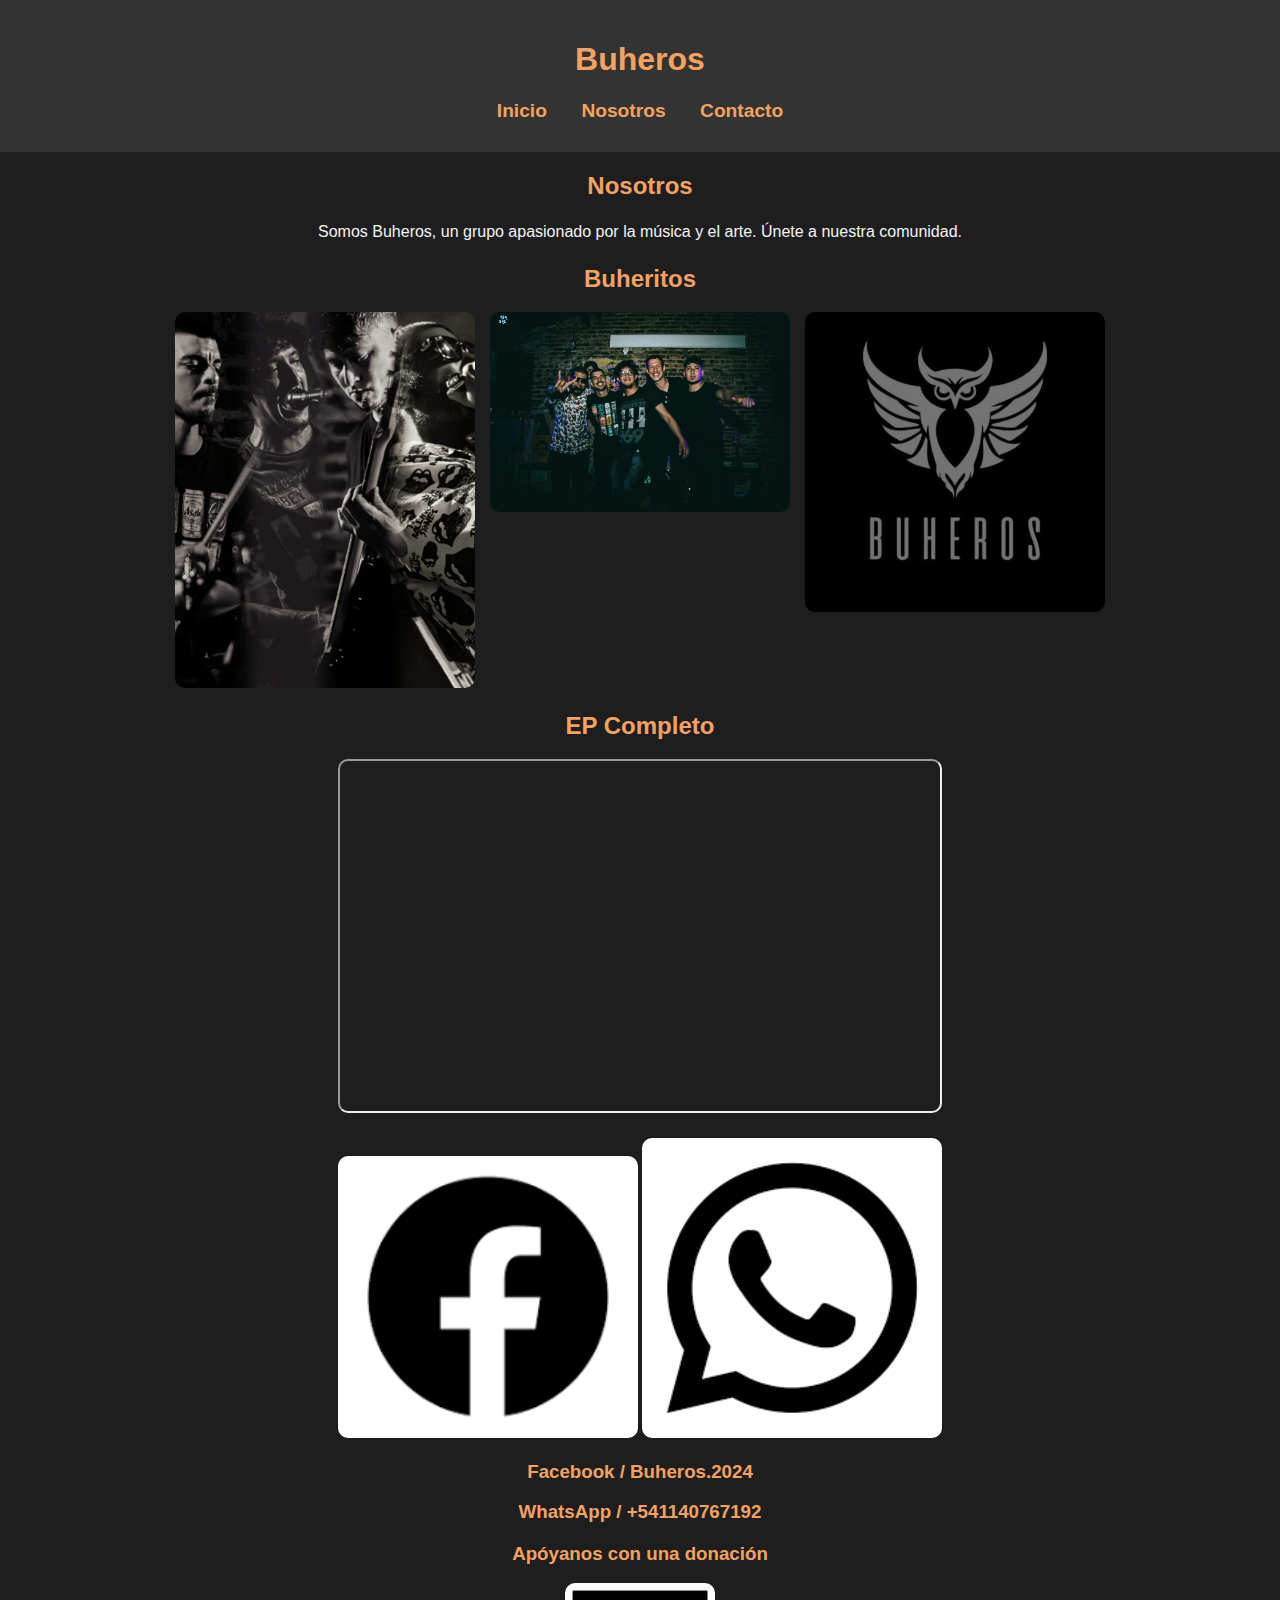
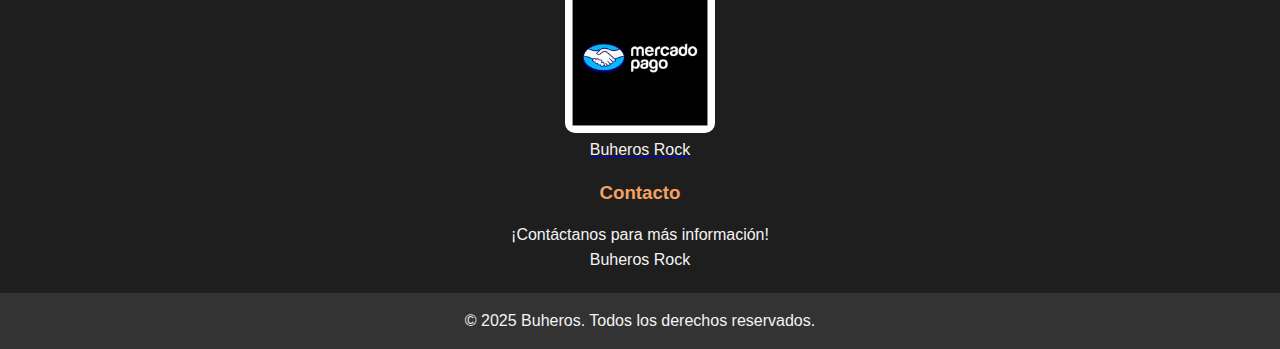
==== index.html @ 904c5ca6 "Update index.html" ====
<!DOCTYPE html> 

    <html lang="es">
<head>
    <meta charset="UTF-8"/>
    <meta name="viewport" content="width=device-width, initial-scale=1.0">
    <meta name="description" content="Pagina Oficial De Buheros, Pagna de rock under con videos, iagenes,canciones para indagar online. BUHEROS ROCK .">
    <meta name="keywords" content="buheros, rock, buhos, zona oeste, que sea rock, under, rock nacional , EP , Album, Discos">
    <title>Buheros | Una Banda Under de Rock </title>

    <link rel="stylesheet" href="styles.css">
    <link rel="stylesheet" href="normalize.css">
    <style>
        body {
            font-family: Arial, sans-serif;
            background-color: #1e1e1e;
            color: #fff;
            margin: 0;
            padding: 0;
            text-align: center;
        }
        header {
            background-color: #333;
            padding: 20px;
        }
        h1, h2, h3 {
            color: #f4a261;
        }
        nav {
            margin: 10px 0;
        }
        nav a {
            margin: 0 15px;
            color: #f4a261;
            text-decoration: none;
            font-weight: bold;
            font-size: 1.2em;
        }
        nav a:hover {
            color: #e76f51;
        }
        p {
            color: #f4f4f4;
            max-width: 800px;
            margin: auto;
            line-height: 1.6;
        }
        img {
            width: 100%;
            max-width: 300px;
            border-radius: 10px;
            transition: transform 0.3s;
        }
        img:hover {
            transform: scale(1.05);
        }
        .buheritos {
            display: flex;
            flex-wrap: wrap;
            justify-content: center;
            gap: 15px;
            margin: 20px 0;
        }
        iframe {
            width: 90%;
            max-width: 600px;
            height: 350px;
            border-radius: 10px;
        }
        aside {
            margin: 20px 0;
        }
        .donacion img {
            width: 150px;
            cursor: pointer;
        }
        footer {
            background-color: #333;
            padding: 15px;
            margin-top: 20px;
        }
    </style>
    <meta name="google-site-verification" content="vdQUzDgd_dYCRHp2JYwR7lpz_44-cBjYWLdyu6V2S4c" />
</head>
<body>
    <header>
        <h1>Buheros</h1>
        <nav>
            <a href="./index.html">Inicio</a>
            <a href="./Nosotros.html">Nosotros</a>
            <a  href="./Contactos.html">Contacto</a>
        </nav>
    </header>
    
    <main>
        <section>
            <h2>Nosotros</h2>
            <p>Somos Buheros, un grupo apasionado por la música y el arte. Únete a nuestra comunidad.</p>
        </section>
        
        <section>
            <h2>Buheritos</h2>
            <div class="buheritos">
                <a href="#"><img src="./buheritos 1.jpg" alt="Buheritos 1"></a>
                <a href="#"><img src="./buheritos.jpg" alt="Buheritos"></a>
                <a href="#"><img src="./buheros.jpg" alt="Buheros"></a>
            </div>
        </section>
        
        <section>
            <h2>EP Completo</h2>
            <iframe src="https://www.youtube.com/embed/3RRdVdG472U" title="EP Completo" allowfullscreen></iframe>
        </section>
        
        <aside>
            <img src="./face.png" alt="Facebook">
            <img src="./wsap.png" alt="WhatsApp">
            <h3>Facebook / Buheros.2024</h3>
            <h3>WhatsApp / +541140767192</h3>
        </aside>
        
        <section class="donacion">
            <h3>Apóyanos con una donación</h3>
            <a href="#" target="_blank">
                <img src="./mp.jfif" alt="Donar con Mercado Pago">
                <p>Buheros Rock</p>
            </a>
        </section>
        
        <section class="#">
            <h3>Contacto</h3>
            <p>¡Contáctanos para más información!</p>
            <p>Buheros Rock</p>
        </section>
    </main>
    
    <footer>
        <p>&copy; 2025 Buheros. Todos los derechos reservados.</p>
    </footer>
</body>
</html>
---- styles.css ----
body{background-color: black;
background-size: center;}  

body {
    font-family: Arial, sans-serif;
    background-color: #1e1e1e;
    color: #fff;
    margin: 0;
    padding: 0;
    text-align: center;
}
header {
    background-color: #333;
    padding: 20px;
}
h1, h2, h3 {
    color: #f4a261;
}
nav {
    margin: 10px 0;
}
nav a {
    margin: 0 15px;
    color: #f4a261;
    text-decoration: none;
    font-weight: bold;
    font-size: 1.2em;
}
nav a:hover {
    color: #e76f51;
}
p {
    color: #f4f4f4;
    max-width: 800px;
    margin: auto;
    line-height: 1.6;
}
img {
    width: 100%;
    max-width: 300px;
    border-radius: 10px;
    transition: transform 0.3s;
}
img:hover {
    transform: scale(1.05);
}
.buheritos {
    display: flex;
    flex-wrap: wrap;
    justify-content: center;
    gap: 15px;
    margin: 20px 0;
}
iframe {
    width: 90%;
    max-width: 600px;
    height: 350px;
    border-radius: 10px;
}
aside {
    margin: 20px 0;
}
.donacion img {
    width: 150px;
    cursor: pointer;
}
footer {
    background-color: #333;
    padding: 15px;
    margin-top: 20px;
}
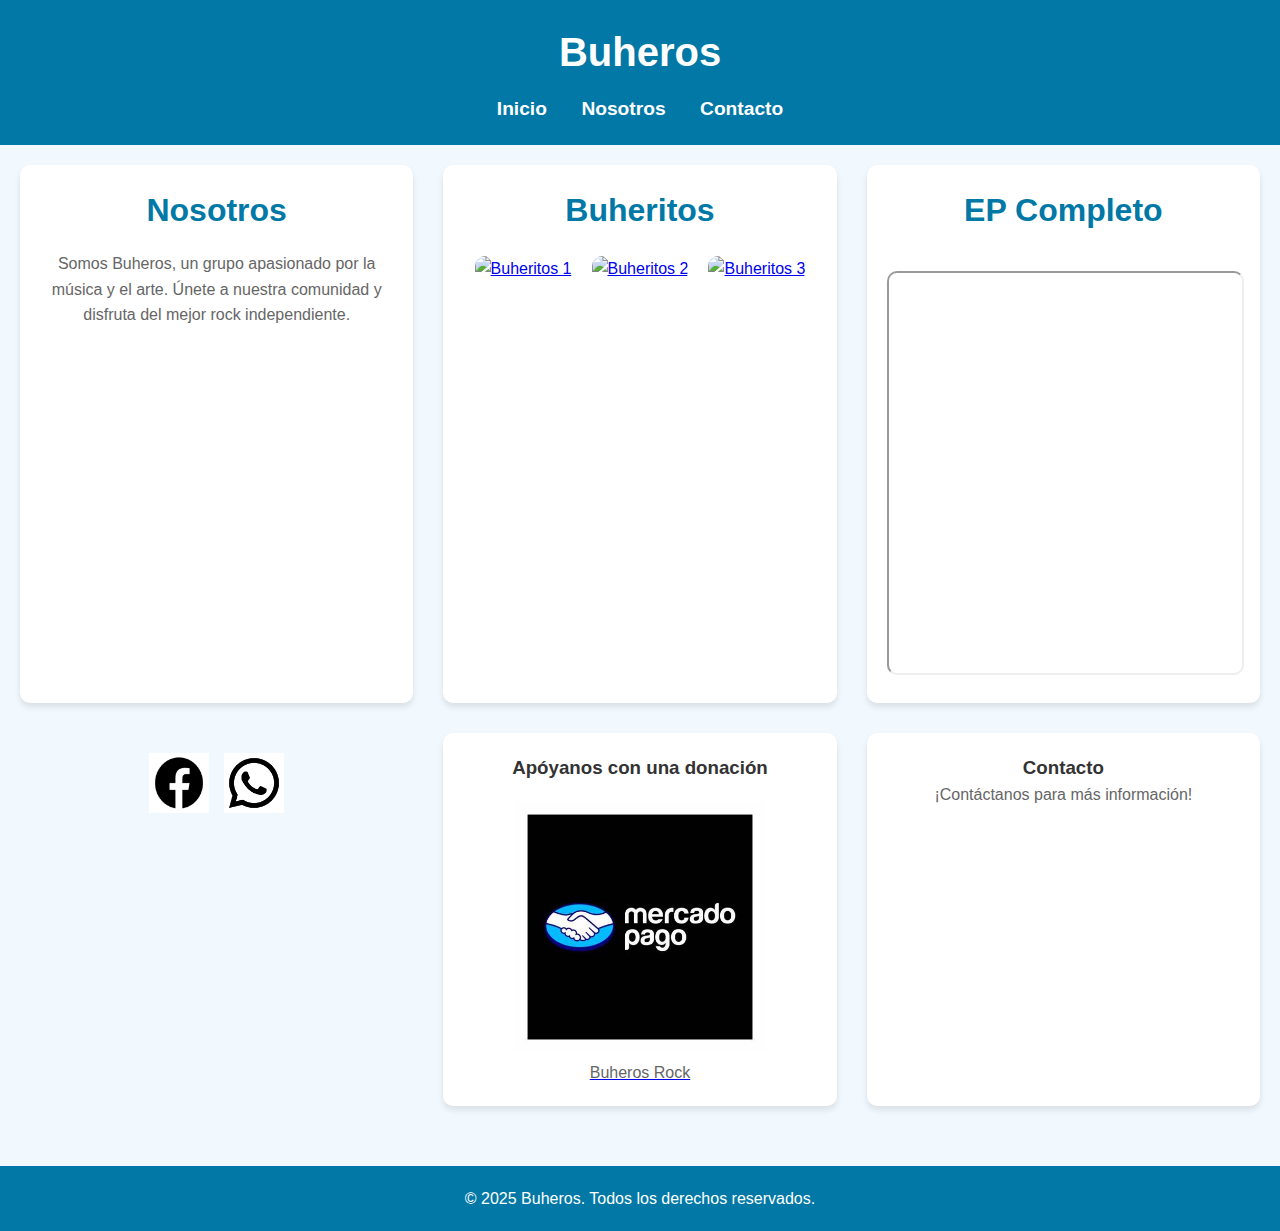
==== commit 7e97412d: "Update index.html" ====
--- a/index.html
+++ b/index.html
@@ -1,124 +1,219 @@
-<!DOCTYPE html> 
-
-    <html lang="es">
+<!DOCTYPE html>
+<html lang="es">
+
 <head>
-    <meta charset="UTF-8"/>
+    <meta charset="UTF-8" />
     <meta name="viewport" content="width=device-width, initial-scale=1.0">
-    <meta name="description" content="Pagina Oficial De Buheros, Pagna de rock under con videos, iagenes,canciones para indagar online. BUHEROS ROCK .">
+    <meta name="description" content="Pagina Oficial De Buheros, Pagina de rock under con videos, imagenes,canciones para indagar online. BUHEROS ROCK .">
     <meta name="keywords" content="buheros, rock, buhos, zona oeste, que sea rock, under, rock nacional , EP , Album, Discos">
-    <title>Buheros | Una Banda Under de Rock </title>
-
+    <meta name="robots" content="index, follow">
+    <meta name="author" content="Buheros">
+    <!-- Open Graph Meta Tags -->
+    <meta property="og:title" content="Buhero Rock" />
+    <meta property="og:description" content="Disfruta del mejor rock con Buhero Rock, tu tienda de música y productos rockeros." />
+    <meta property="og:image" content="https://www.google.com/url?sa=i&url=https%3A%2F%2Fgonzacalox.github.io%2FBuheros%2F&psig=AOvVaw3uHtEf-KyrDnT4vX9IaPeP&ust=1741048359257000&source=images&cd=vfe&opi=89978449&ved=0CBUQjRxqFwoTCODIxtrU7IsDFQAAAAAdAAAAABAE" />
+    <meta property="og:url" content="https://gonzacalox.github.io/Buheros" />
+    <meta property="og:type" content="website" />
+    <meta property="og:site_name" content="Buheros Rock" />
+    <title>Buheros | Una Banda Under de Rock</title>
     <link rel="stylesheet" href="styles.css">
     <link rel="stylesheet" href="normalize.css">
     <style>
-        body {
-            font-family: Arial, sans-serif;
-            background-color: #1e1e1e;
-            color: #fff;
+        /* Reseteo básico */
+        body,
+        h1,
+        h2,
+        h3,
+        p,
+        a {
             margin: 0;
             padding: 0;
+        }
+
+        /* Estilos generales */
+        body {
+            font-family: 'Arial', sans-serif;
+            background-color: #F1F9FF;
+            color: #333;
+            line-height: 1.6;
             text-align: center;
-        }
+            padding: 0;
+        }
+
         header {
-            background-color: #333;
-            padding: 20px;
-        }
-        h1, h2, h3 {
-            color: #f4a261;
-        }
+            background-color: #0178A5; /* Azul inspirado en Argentina */
+            color: white;
+            padding: 20px;
+        }
+
+        header h1 {
+            font-size: 2.5rem;
+        }
+
         nav {
-            margin: 10px 0;
-        }
+            margin-top: 10px;
+        }
+
         nav a {
+            color: white;
+            text-decoration: none;
             margin: 0 15px;
-            color: #f4a261;
-            text-decoration: none;
+            font-size: 1.2rem;
             font-weight: bold;
-            font-size: 1.2em;
-        }
+        }
+
         nav a:hover {
-            color: #e76f51;
-        }
-        p {
-            color: #f4f4f4;
-            max-width: 800px;
-            margin: auto;
-            line-height: 1.6;
-        }
-        img {
-            width: 100%;
-            max-width: 300px;
+            color: #FFDD67; /* Amarillo suave */
+        }
+
+        main {
+            display: grid;
+            grid-template-columns: 1fr;
+            grid-gap: 30px;
+            padding: 20px;
+        }
+
+        /* Sección de 'Nosotros' */
+        section {
+            background-color: #FFF;
+            padding: 20px;
             border-radius: 10px;
-            transition: transform 0.3s;
-        }
-        img:hover {
-            transform: scale(1.05);
-        }
+            box-shadow: 0px 4px 6px rgba(0, 0, 0, 0.1);
+        }
+
+        section h2 {
+            font-size: 2rem;
+            color: #0178A5;
+            margin-bottom: 15px;
+        }
+
+        section p {
+            color: #666;
+            font-size: 1rem;
+        }
+
+        /* Galería de Buheritos */
         .buheritos {
             display: flex;
             flex-wrap: wrap;
+            gap: 20px;
+            justify-content: center;
+            margin-top: 20px;
+        }
+
+        .buheritos img {
+            width: 100%;
+            max-width: 250px;
+            border-radius: 10px;
+            transition: transform 0.3s ease-in-out;
+        }
+
+        .buheritos img:hover {
+            transform: scale(1.05);
+        }
+
+        /* Video Embed */
+        iframe {
+            width: 100%;
+            max-width: 700px;
+            height: 400px;
+            border-radius: 10px;
+            margin-top: 20px;
+        }
+
+        /* Aside de contacto */
+        aside {
+            display: flex;
             justify-content: center;
             gap: 15px;
-            margin: 20px 0;
-        }
-        iframe {
-            width: 90%;
-            max-width: 600px;
-            height: 350px;
-            border-radius: 10px;
-        }
-        aside {
-            margin: 20px 0;
-        }
+            margin-top: 20px;
+        }
+
+        aside img {
+            width: 60px;
+            height: 60px;
+            cursor: pointer;
+            transition: transform 0.3s ease-in-out;
+        }
+
+        aside img:hover {
+            transform: scale(1.1);
+        }
+
+        /* Sección de donación */
         .donacion img {
-            width: 150px;
+            width: 180px;
             cursor: pointer;
-        }
+            margin-top: 20px;
+        }
+
+        /* Footer */
         footer {
-            background-color: #333;
-            padding: 15px;
-            margin-top: 20px;
+            background-color: #0178A5;
+            color: white;
+            padding: 20px;
+            margin-top: 40px;
+            font-size: 1rem;
+        }
+
+        footer p {
+            margin: 0;
+        }
+
+        /* Medios de pantalla */
+        @media (min-width: 768px) {
+            main {
+                grid-template-columns: repeat(2, 1fr);
+            }
+
+            .donacion img {
+                width: 250px;
+            }
+        }
+
+        @media (min-width: 1024px) {
+            main {
+                grid-template-columns: repeat(3, 1fr);
+            }
         }
     </style>
-    <meta name="google-site-verification" content="vdQUzDgd_dYCRHp2JYwR7lpz_44-cBjYWLdyu6V2S4c" />
 </head>
+
 <body>
     <header>
         <h1>Buheros</h1>
         <nav>
             <a href="./index.html">Inicio</a>
             <a href="./Nosotros.html">Nosotros</a>
-            <a  href="./Contactos.html">Contacto</a>
+            <a href="./Contactos.html">Contacto</a>
         </nav>
     </header>
-    
+
     <main>
         <section>
             <h2>Nosotros</h2>
-            <p>Somos Buheros, un grupo apasionado por la música y el arte. Únete a nuestra comunidad.</p>
-        </section>
-        
+            <p>Somos Buheros, un grupo apasionado por la música y el arte. Únete a nuestra comunidad y disfruta del mejor rock independiente.</p>
+        </section>
+
         <section>
             <h2>Buheritos</h2>
             <div class="buheritos">
-                <a href="#"><img src="./buheritos 1.jpg" alt="Buheritos 1"></a>
-                <a href="#"><img src="./buheritos.jpg" alt="Buheritos"></a>
-                <a href="#"><img src="./buheros.jpg" alt="Buheros"></a>
+                <a href="#"><img src="./buheritos1.jpg" alt="Buheritos 1"></a>
+                <a href="#"><img src="./buheritos2.jpg" alt="Buheritos 2"></a>
+                <a href="#"><img src="./buheritos3.jpg" alt="Buheritos 3"></a>
             </div>
         </section>
-        
+
         <section>
             <h2>EP Completo</h2>
             <iframe src="https://www.youtube.com/embed/3RRdVdG472U" title="EP Completo" allowfullscreen></iframe>
         </section>
-        
+
         <aside>
-            <img src="./face.png" alt="Facebook">
-            <img src="./wsap.png" alt="WhatsApp">
-            <h3>Facebook / Buheros.2024</h3>
-            <h3>WhatsApp / +541140767192</h3>
+            <a href="https://facebook.com"><img src="./face.png" alt="Facebook"></a>
+            <a href="https://wa.me/541140767192"><img src="./wsap.png" alt="WhatsApp"></a>
         </aside>
-        
+
         <section class="donacion">
             <h3>Apóyanos con una donación</h3>
             <a href="#" target="_blank">
@@ -126,16 +221,16 @@
                 <p>Buheros Rock</p>
             </a>
         </section>
-        
-        <section class="#">
+
+        <section>
             <h3>Contacto</h3>
             <p>¡Contáctanos para más información!</p>
-            <p>Buheros Rock</p>
         </section>
     </main>
-    
+
     <footer>
         <p>&copy; 2025 Buheros. Todos los derechos reservados.</p>
     </footer>
 </body>
+
 </html>
--- a/styles.css
+++ b/styles.css
@@ -1,72 +1 @@
-body{background-color: black;
-background-size: center;}  
 
-body {
-    font-family: Arial, sans-serif;
-    background-color: #1e1e1e;
-    color: #fff;
-    margin: 0;
-    padding: 0;
-    text-align: center;
-}
-header {
-    background-color: #333;
-    padding: 20px;
-}
-h1, h2, h3 {
-    color: #f4a261;
-}
-nav {
-    margin: 10px 0;
-}
-nav a {
-    margin: 0 15px;
-    color: #f4a261;
-    text-decoration: none;
-    font-weight: bold;
-    font-size: 1.2em;
-}
-nav a:hover {
-    color: #e76f51;
-}
-p {
-    color: #f4f4f4;
-    max-width: 800px;
-    margin: auto;
-    line-height: 1.6;
-}
-img {
-    width: 100%;
-    max-width: 300px;
-    border-radius: 10px;
-    transition: transform 0.3s;
-}
-img:hover {
-    transform: scale(1.05);
-}
-.buheritos {
-    display: flex;
-    flex-wrap: wrap;
-    justify-content: center;
-    gap: 15px;
-    margin: 20px 0;
-}
-iframe {
-    width: 90%;
-    max-width: 600px;
-    height: 350px;
-    border-radius: 10px;
-}
-aside {
-    margin: 20px 0;
-}
-.donacion img {
-    width: 150px;
-    cursor: pointer;
-}
-footer {
-    background-color: #333;
-    padding: 15px;
-    margin-top: 20px;
-}
- 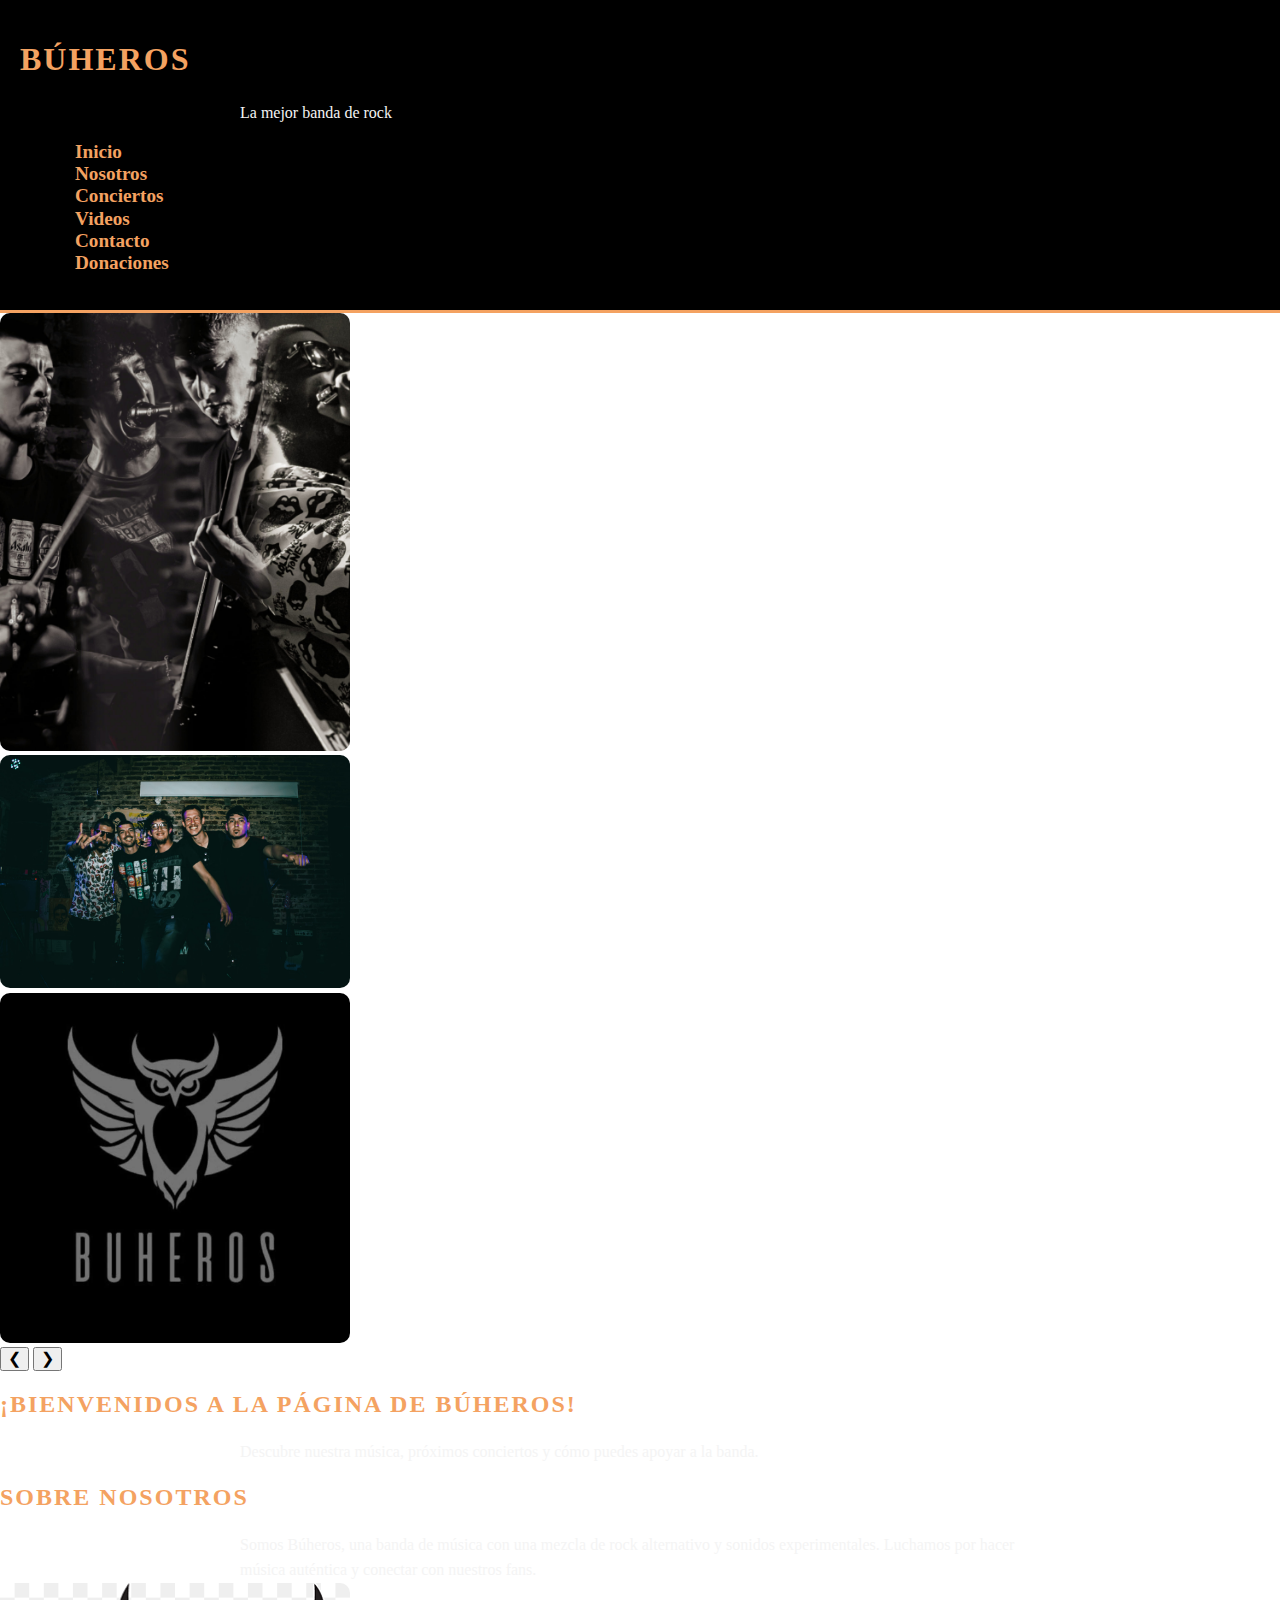
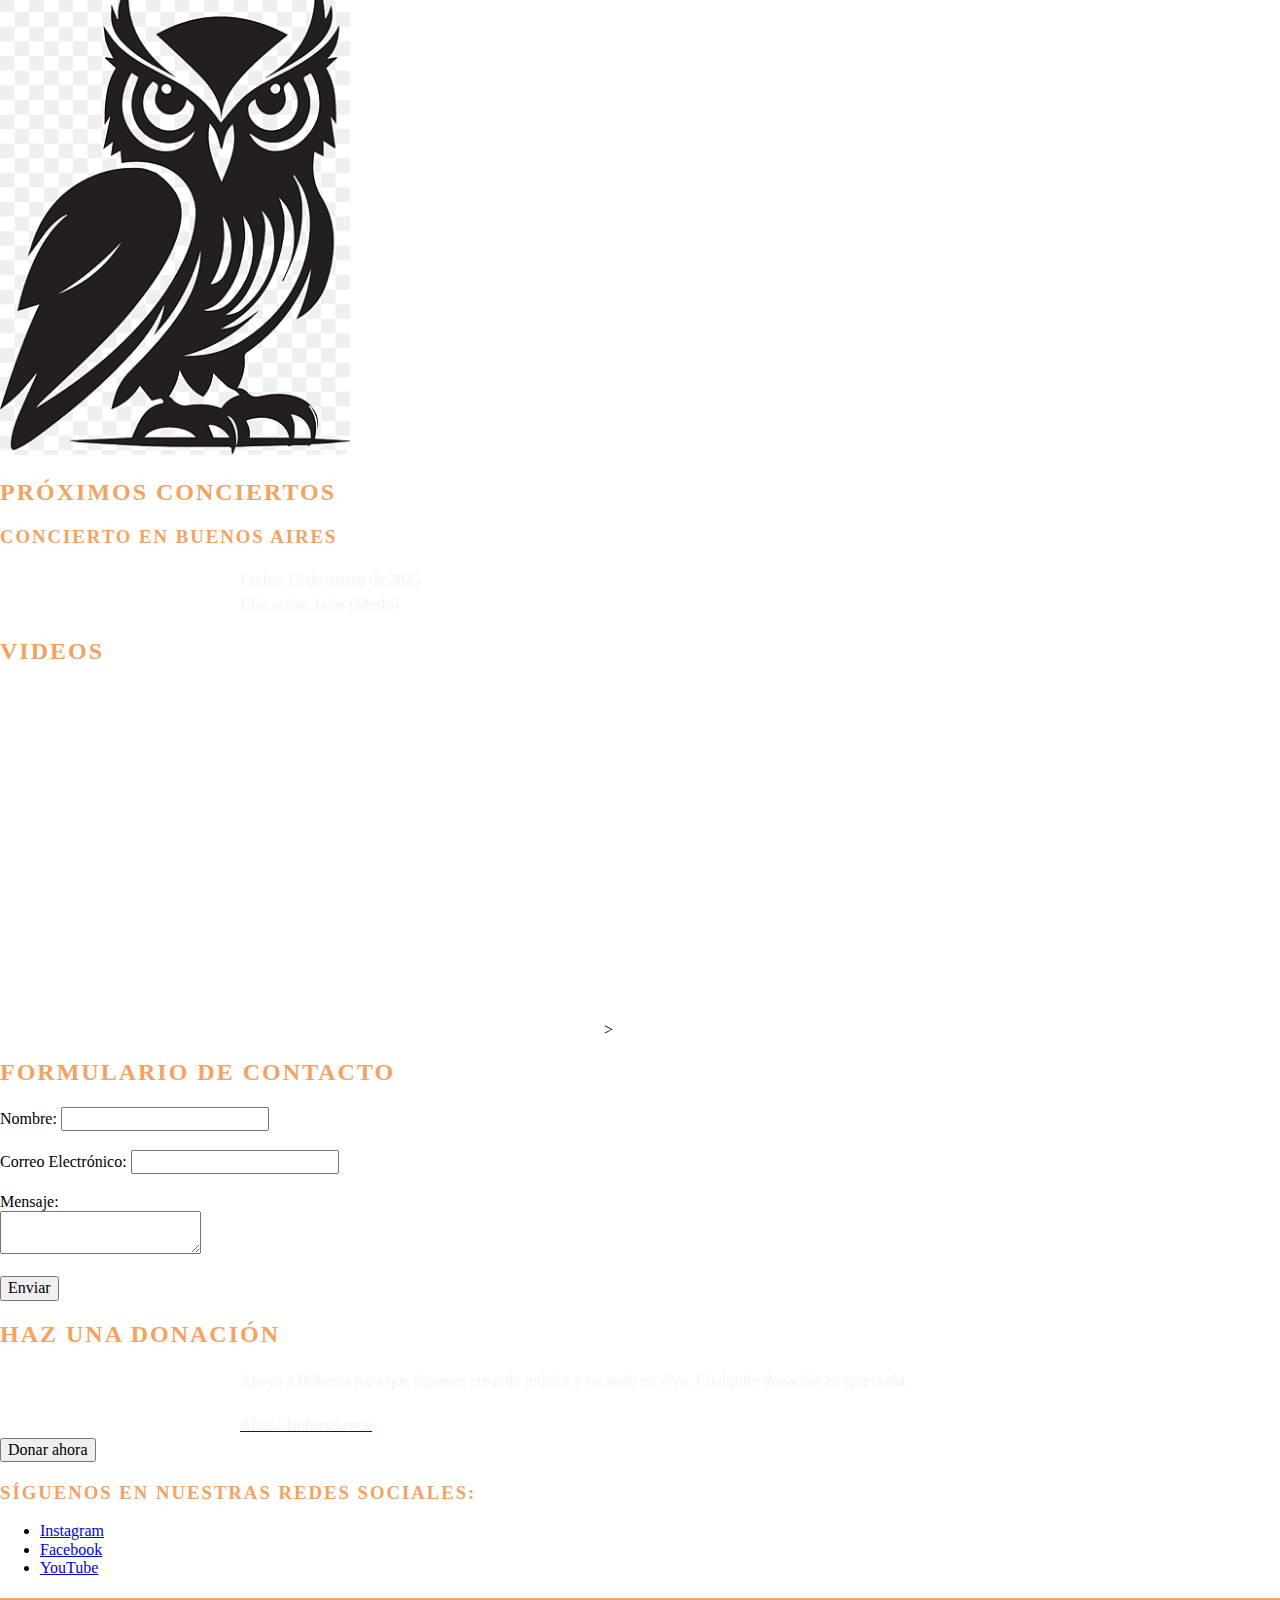
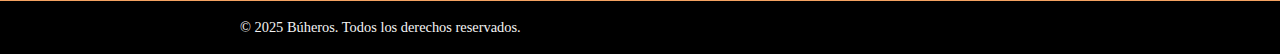
==== commit ef329a81: "Update index.html" ====
--- a/index.html
+++ b/index.html
@@ -5,11 +5,10 @@
     <meta charset="UTF-8" />
     <meta name="viewport" content="width=device-width, initial-scale=1.0">
     <meta name="description" content="Pagina Oficial De Buheros, Pagina de rock under con videos, imagenes,canciones para indagar online. BUHEROS ROCK .">
-    <meta name="keywords" content="buheros, rock, buhos, zona oeste, que sea rock, under, rock nacional , EP , Album, Discos">
     <meta name="robots" content="index, follow">
     <meta name="author" content="Buheros">
     <!-- Open Graph Meta Tags -->
-    <meta property="og:title" content="Buhero Rock" />
+    <meta property="og:title" content="Buheros Rock" />
     <meta property="og:description" content="Disfruta del mejor rock con Buhero Rock, tu tienda de música y productos rockeros." />
     <meta property="og:image" content="https://www.google.com/url?sa=i&url=https%3A%2F%2Fgonzacalox.github.io%2FBuheros%2F&psig=AOvVaw3uHtEf-KyrDnT4vX9IaPeP&ust=1741048359257000&source=images&cd=vfe&opi=89978449&ved=0CBUQjRxqFwoTCODIxtrU7IsDFQAAAAAdAAAAABAE" />
     <meta property="og:url" content="https://gonzacalox.github.io/Buheros" />
@@ -18,219 +17,118 @@
     <title>Buheros | Una Banda Under de Rock</title>
     <link rel="stylesheet" href="styles.css">
     <link rel="stylesheet" href="normalize.css">
-    <style>
-        /* Reseteo básico */
-        body,
-        h1,
-        h2,
-        h3,
-        p,
-        a {
-            margin: 0;
-            padding: 0;
-        }
-
-        /* Estilos generales */
-        body {
-            font-family: 'Arial', sans-serif;
-            background-color: #F1F9FF;
-            color: #333;
-            line-height: 1.6;
-            text-align: center;
-            padding: 0;
-        }
-
-        header {
-            background-color: #0178A5; /* Azul inspirado en Argentina */
-            color: white;
-            padding: 20px;
-        }
-
-        header h1 {
-            font-size: 2.5rem;
-        }
-
-        nav {
-            margin-top: 10px;
-        }
-
-        nav a {
-            color: white;
-            text-decoration: none;
-            margin: 0 15px;
-            font-size: 1.2rem;
-            font-weight: bold;
-        }
-
-        nav a:hover {
-            color: #FFDD67; /* Amarillo suave */
-        }
-
-        main {
-            display: grid;
-            grid-template-columns: 1fr;
-            grid-gap: 30px;
-            padding: 20px;
-        }
-
-        /* Sección de 'Nosotros' */
-        section {
-            background-color: #FFF;
-            padding: 20px;
-            border-radius: 10px;
-            box-shadow: 0px 4px 6px rgba(0, 0, 0, 0.1);
-        }
-
-        section h2 {
-            font-size: 2rem;
-            color: #0178A5;
-            margin-bottom: 15px;
-        }
-
-        section p {
-            color: #666;
-            font-size: 1rem;
-        }
-
-        /* Galería de Buheritos */
-        .buheritos {
-            display: flex;
-            flex-wrap: wrap;
-            gap: 20px;
-            justify-content: center;
-            margin-top: 20px;
-        }
-
-        .buheritos img {
-            width: 100%;
-            max-width: 250px;
-            border-radius: 10px;
-            transition: transform 0.3s ease-in-out;
-        }
-
-        .buheritos img:hover {
-            transform: scale(1.05);
-        }
-
-        /* Video Embed */
-        iframe {
-            width: 100%;
-            max-width: 700px;
-            height: 400px;
-            border-radius: 10px;
-            margin-top: 20px;
-        }
-
-        /* Aside de contacto */
-        aside {
-            display: flex;
-            justify-content: center;
-            gap: 15px;
-            margin-top: 20px;
-        }
-
-        aside img {
-            width: 60px;
-            height: 60px;
-            cursor: pointer;
-            transition: transform 0.3s ease-in-out;
-        }
-
-        aside img:hover {
-            transform: scale(1.1);
-        }
-
-        /* Sección de donación */
-        .donacion img {
-            width: 180px;
-            cursor: pointer;
-            margin-top: 20px;
-        }
-
-        /* Footer */
-        footer {
-            background-color: #0178A5;
-            color: white;
-            padding: 20px;
-            margin-top: 40px;
-            font-size: 1rem;
-        }
-
-        footer p {
-            margin: 0;
-        }
-
-        /* Medios de pantalla */
-        @media (min-width: 768px) {
-            main {
-                grid-template-columns: repeat(2, 1fr);
-            }
-
-            .donacion img {
-                width: 250px;
-            }
-        }
-
-        @media (min-width: 1024px) {
-            main {
-                grid-template-columns: repeat(3, 1fr);
-            }
-        }
-    </style>
-</head>
-
+    <!DOCTYPE html>
 <body>
     <header>
-        <h1>Buheros</h1>
+        <div class="logo">
+            <h1>Búheros</h1>
+            <p>La mejor banda de rock</p>
+        </div>
         <nav>
-            <a href="./index.html">Inicio</a>
-            <a href="./Nosotros.html">Nosotros</a>
-            <a href="./Contactos.html">Contacto</a>
+            <ul>
+                <li><a href="#home">Inicio</a></li>
+                <li><a href="#about">Nosotros</a></li>
+                <li><a href="#concerts">Conciertos</a></li>
+                <li><a href="#videos">Videos</a></li>
+                <li><a href="#contact">Contacto</a></li>
+                <li><a href="#donations">Donaciones</a></li>
+            </ul>
         </nav>
     </header>
 
-    <main>
-        <section>
-            <h2>Nosotros</h2>
-            <p>Somos Buheros, un grupo apasionado por la música y el arte. Únete a nuestra comunidad y disfruta del mejor rock independiente.</p>
-        </section>
+    <!-- Sección Principal (Eliminé la duplicación de la sección "home") -->
+    <section id="home" class="hero">
+        <div class="carousel">
+            <div class="slide active">
+                <img src="./buheritos 1.jpg" alt="Búheros en concierto">
+            </div>
+            <div class="slide">
+                <img src="./buheritos.jpg" alt="Búheros tocando en vivo">
+            </div>
+            <div class="slide">
+                <img src="./buheros.jpg" alt="Miembros de Búheros en escenario">
+            </div>
+            <button class="prev">&#10094;</button>
+            <button class="next">&#10095;</button>
+        </div>
+        <div class="cta">
+            <h2>¡Bienvenidos a la página de Búheros!</h2>
+            <p>Descubre nuestra música, próximos conciertos y cómo puedes apoyar a la banda.</p>
+        </div>
+    </section>
+    
+    <!-- Sección Sobre Nosotros -->
+    <section id="about">
+        <h2>Sobre Nosotros</h2>
+        <p>Somos Búheros, una banda de música con una mezcla de rock alternativo y sonidos experimentales. Luchamos por hacer música auténtica y conectar con nuestros fans.</p>
+        <img src="./png-transparent-owl-silhouette-thumbnail.png" alt="La banda Búheros">
+    </section>
 
-        <section>
-            <h2>Buheritos</h2>
-            <div class="buheritos">
-                <a href="#"><img src="./buheritos1.jpg" alt="Buheritos 1"></a>
-                <a href="#"><img src="./buheritos2.jpg" alt="Buheritos 2"></a>
-                <a href="#"><img src="./buheritos3.jpg" alt="Buheritos 3"></a>
+    <!-- Sección Conciertos -->
+    <section id="concerts">
+        <h2>Próximos Conciertos</h2>
+        <div class="concert-list">
+            <div class="concert">
+                <h3>Concierto en Buenos Aires</h3>
+                <p>Fecha: 15 de marzo de 2025</p>
+                <p>Ubicación: Iaios (Merlo)</p>
             </div>
-        </section>
+          
+        </div>
+    </section>
 
-        <section>
-            <h2>EP Completo</h2>
-            <iframe src="https://www.youtube.com/embed/3RRdVdG472U" title="EP Completo" allowfullscreen></iframe>
-        </section>
 
-        <aside>
-            <a href="https://facebook.com"><img src="./face.png" alt="Facebook"></a>
-            <a href="https://wa.me/541140767192"><img src="./wsap.png" alt="WhatsApp"></a>
-        </aside>
+    <!-- Sección Videos -->
+    <section id="videos">
+        <h2>Videos</h2>
+        <div class="video-gallery">
+            <iframe width="848" height="480" src="https://www.youtube.com/embed/lZf8-77SJ94" title="Ailén" frameborder="0" allow="accelerometer; autoplay; clipboard-write; encrypted-media; gyroscope; picture-in-picture; web-share" referrerpolicy="strict-origin-when-cross-origin" allowfullscreen></iframe>
+            ><iframe width="853" height="480" src="https://www.youtube.com/embed/Mo9sDpYhoX0" title="Ella se hizo canción" frameborder="0" allow="accelerometer; autoplay; clipboard-write; encrypted-media; gyroscope; picture-in-picture; web-share" referrerpolicy="strict-origin-when-cross-origin" allowfullscreen></iframe>
+        </div>
+    </section>
 
-        <section class="donacion">
-            <h3>Apóyanos con una donación</h3>
-            <a href="#" target="_blank">
-                <img src="./mp.jfif" alt="Donar con Mercado Pago">
-                <p>Buheros Rock</p>
-            </a>
-        </section>
 
-        <section>
-            <h3>Contacto</h3>
-            <p>¡Contáctanos para más información!</p>
-        </section>
-    </main>
+    <h2>Formulario de Contacto</h2>
+    <form action="send_email.php" method="POST">
+        <label for="name">Nombre:</label>
+        <input type="text" id="name" name="name" required><br><br>
+        
+        <label for="email">Correo Electrónico:</label>
+        <input type="email" id="email" name="email" required><br><br>
+        
+        <label for="message">Mensaje:</label><br>
+        <textarea id="message" name="message" required></textarea><br><br>
+        
+        <button type="submit">Enviar</button>
+    </form>
+</body>
+</html>
+
+
+    <!-- Sección Donaciones -->
+    <section id="donations">
+        <h2>Haz una Donación</h2>
+        <p>Apoya a Búheros para que sigamos creando música y tocando en vivo. Cualquier donación es apreciada.</p>
+        <a href="https://www.mercadopago.com.ar" target="_blank">
+             <img src="./descarga.png" alt=""></P>
+             <p>Alias : Buheros.rock</p>
+            <button>Donar ahora</button>
+        </a>
+    </section>
+
+    <!-- Redes Sociales -->
+    <aside id="social-media">
+        <h3>Síguenos en nuestras redes sociales:</h3>
+        <ul>
+            <li><a href="https://www.instagram.com/buheros_ok" target="_blank">Instagram</a></li>
+            <li><a href="https://www.facebook.com/buheros.2024" target="_blank">Facebook</a></li>
+            <li><a href="https://www.youtube.com/watch?v=3RRdVdG472U&t=205s" target="_blank">YouTube</a></li>
+        </ul>
+    </aside>
 
     <footer>
-        <p>&copy; 2025 Buheros. Todos los derechos reservados.</p>
+        <p>&copy; 2025 Búheros. Todos los derechos reservados.</p>
     </footer>
+
 </body>
-
 </html>
--- a/styles.css
+++ b/styles.css
@@ -1 +1,170 @@
-
+<!DOCTYPE html>
+<html lang="en">
+<head>
+    <meta charset="UTF-8">
+    <meta name="viewport" content="width=device-width, initial-scale=1.0">
+    <title>Buheros</title>
+    <link rel="stylesheet" href="styles.css">
+    <link rel="stylesheet" href="normalize.css">
+    <style>
+        body {
+            font-family: 'Rock Salt', sans-serif;
+            background-color: #121212;
+            color: #f1f1f1;
+            margin: 0;
+            padding: 0;
+            text-align: center;
+        }
+        header {
+            background-color: #000;
+            padding: 20px;
+            border-bottom: 3px solid #f4a261;
+        }
+        h1, h2, h3 {
+            color: #f4a261;
+            text-transform: uppercase;
+            letter-spacing: 2px;
+        }
+        nav {
+            margin: 10px 0;
+        }
+        nav a {
+            margin: 0 15px;
+            color: #f4a261;
+            text-decoration: none;
+            font-weight: bold;
+            font-size: 1.2em;
+        }
+        nav a:hover {
+            color: #e76f51;
+        }
+        p {
+            color: #f4f4f4;
+            max-width: 800px;
+            margin: auto;
+            line-height: 1.6;
+        }
+        img {
+            width: 100%;
+            max-width: 350px;
+            border-radius: 10px;
+            transition: transform 0.3s;
+        }
+        img:hover {
+            transform: scale(1.1);
+            filter: brightness(1.2);
+        }
+        .buheritos {
+            display: flex;
+            flex-wrap: wrap;
+            justify-content: center;
+            gap: 15px;
+            margin: 20px 0;
+        }
+        iframe {
+            width: 90%;
+            max-width: 600px;
+            height: 350px;
+            border-radius: 10px;
+            border: none;
+        }
+        aside {
+            margin: 20px 0;
+        }
+        .donacion img {
+            width: 150px;
+            cursor: pointer;
+            transition: transform 0.3s;
+        }
+        .donacion img:hover {
+            transform: scale(1.05);
+        }
+        footer {
+            background-color: #000;
+            padding: 15px;
+            margin-top: 20px;
+            border-top: 3px solid #f4a261;
+        }
+        footer p {
+            font-size: 0.9em;
+        }
+        .socials {
+            margin-top: 20px;
+        }
+        .socials img {
+            width: 40px;
+            margin: 0 10px;
+        }
+        .donacion {
+            background-color: #333;
+            padding: 20px;
+            border-radius: 8px;
+            box-shadow: 0 0 10px rgba(0,0,0,0.7);
+            margin-top: 30px;
+        }
+        .donacion h3 {
+            color: #e76f51;
+            margin-bottom: 10px;
+        }
+    </style>
+</head>
+<body>
+    <header>
+        <h1>Buheros</h1>
+        <nav>
+            <a href="./index.html">Inicio</a>
+            <a href="./Nosotros.html">Nosotros</a>
+            <a href="./Contactos.html">Contacto</a>
+        </nav>
+    </header>
+    
+    <main>
+        <section>
+            <h2>Nosotros</h2>
+            <p>Somos Buheros, un grupo apasionado por la música y el arte. Únete a nuestra comunidad.</p>
+        </section>
+        
+        <section>
+            <h2>Buheritos</h2>
+            <div class="buheritos">
+                <a href="#"><img src="./buheritos 1.jpg" alt="Buheritos 1"></a>
+                <a href="#"><img src="./buheritos.jpg" alt="Buheritos"></a>
+                <a href="#"><img src="./buheros.jpg" alt="Buheros"></a>
+            </div>
+        </section>
+        
+        <section>
+            <h2>EP Completo</h2>
+            <iframe src="https://www.youtube.com/embed/3RRdVdG472U" title="EP Completo" allowfullscreen></iframe>
+        </section>
+        
+        <aside class="socials">
+            <a href="https://www.facebook.com/Buheros.2024" target="_blank">
+                <img src="./face.png" alt="Facebook">
+            </a>
+            <a href="https://wa.me/541140767192" target="_blank">
+                <img src="./wsap.png" alt="WhatsApp">
+            </a>
+            <h3>Facebook / Buheros.2024</h3>
+            <h3>WhatsApp / +541140767192</h3>
+        </aside>
+        
+        <section class="donacion">
+            <h3>Apóyanos con una donación</h3>
+            <a href="https://mpago.la/1eHhaQ7" target="_blank">
+                <img src="./mp.jfif" alt="Donar con Mercado Pago">
+            </a>
+        </section>
+        
+        <section>
+            <h3>Contacto</h3>
+            <p>¡Contáctanos para más información!</p>
+            <p>Buheros Rock</p>
+        </section>
+    </main>
+    
+    <footer>
+        <p>&copy; 2025 Buheros. Todos los derechos reservados.</p>
+    </footer>
+</body>
+</html>
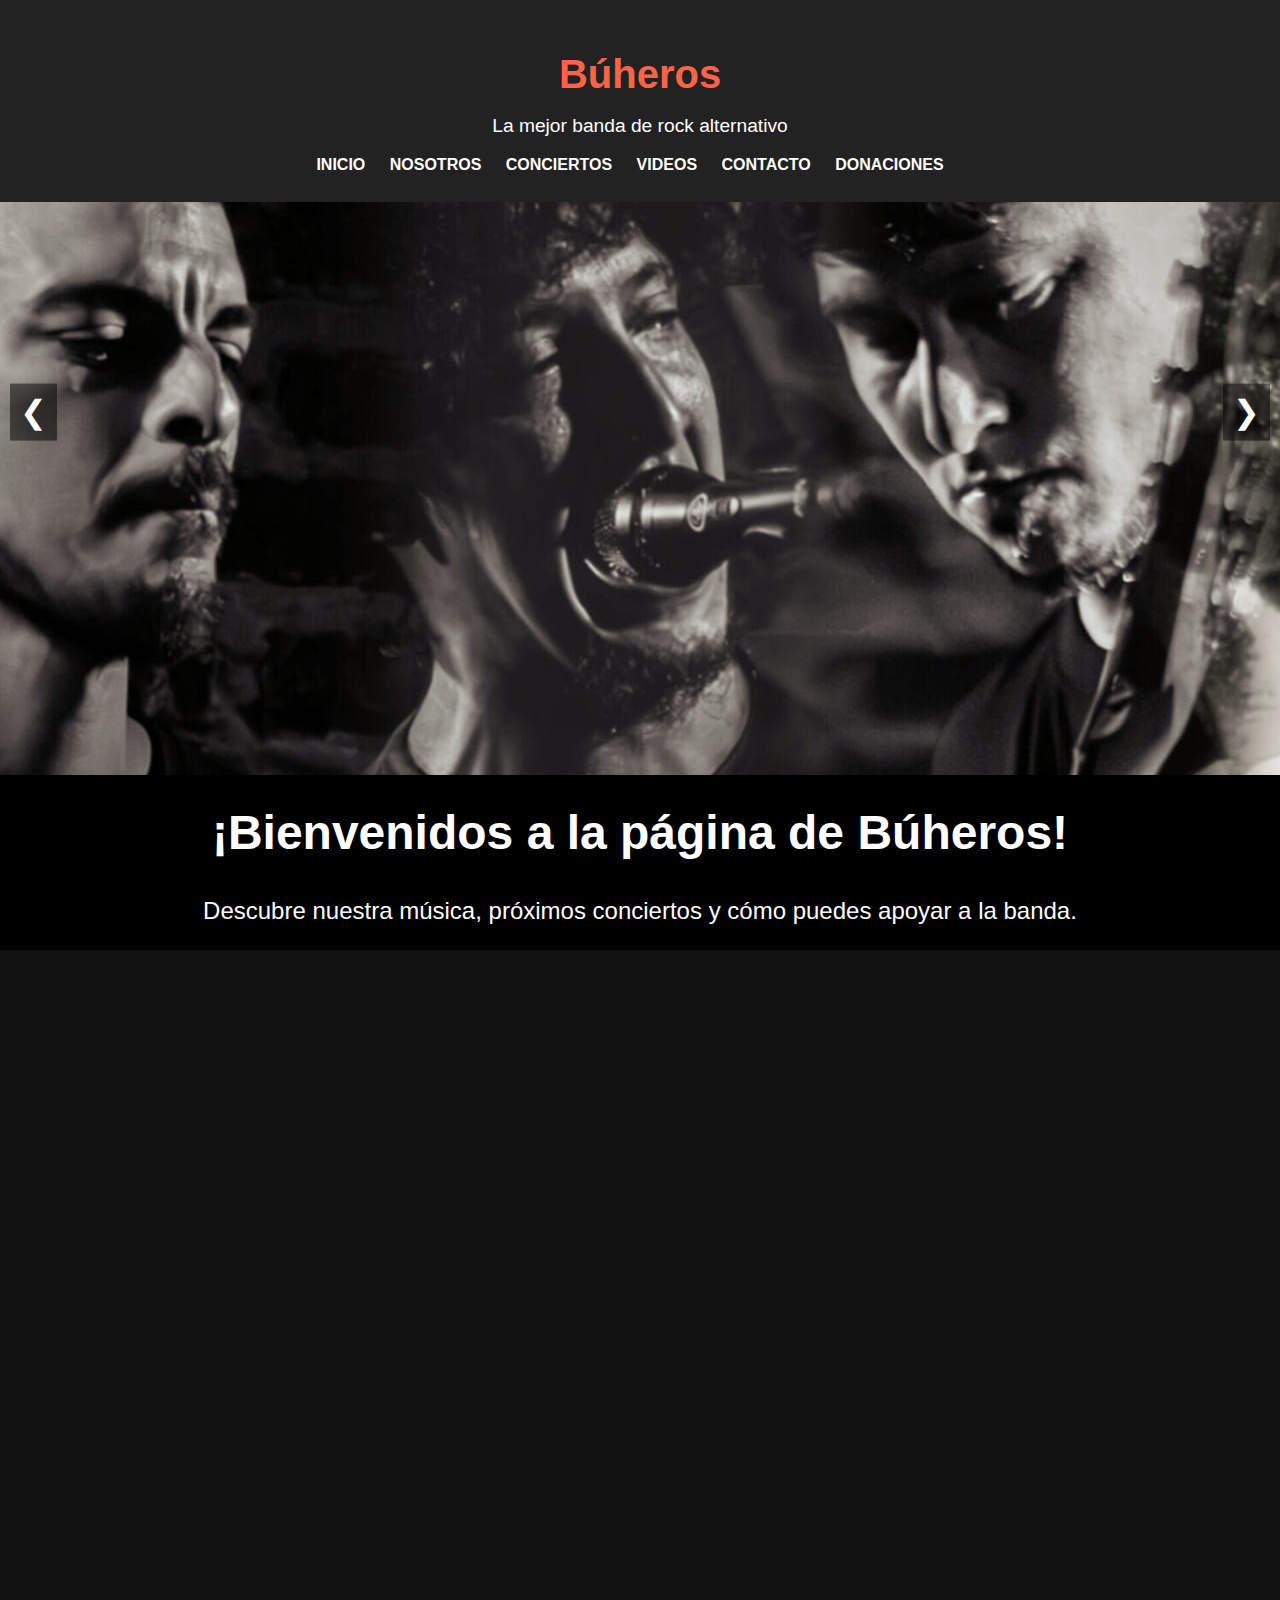
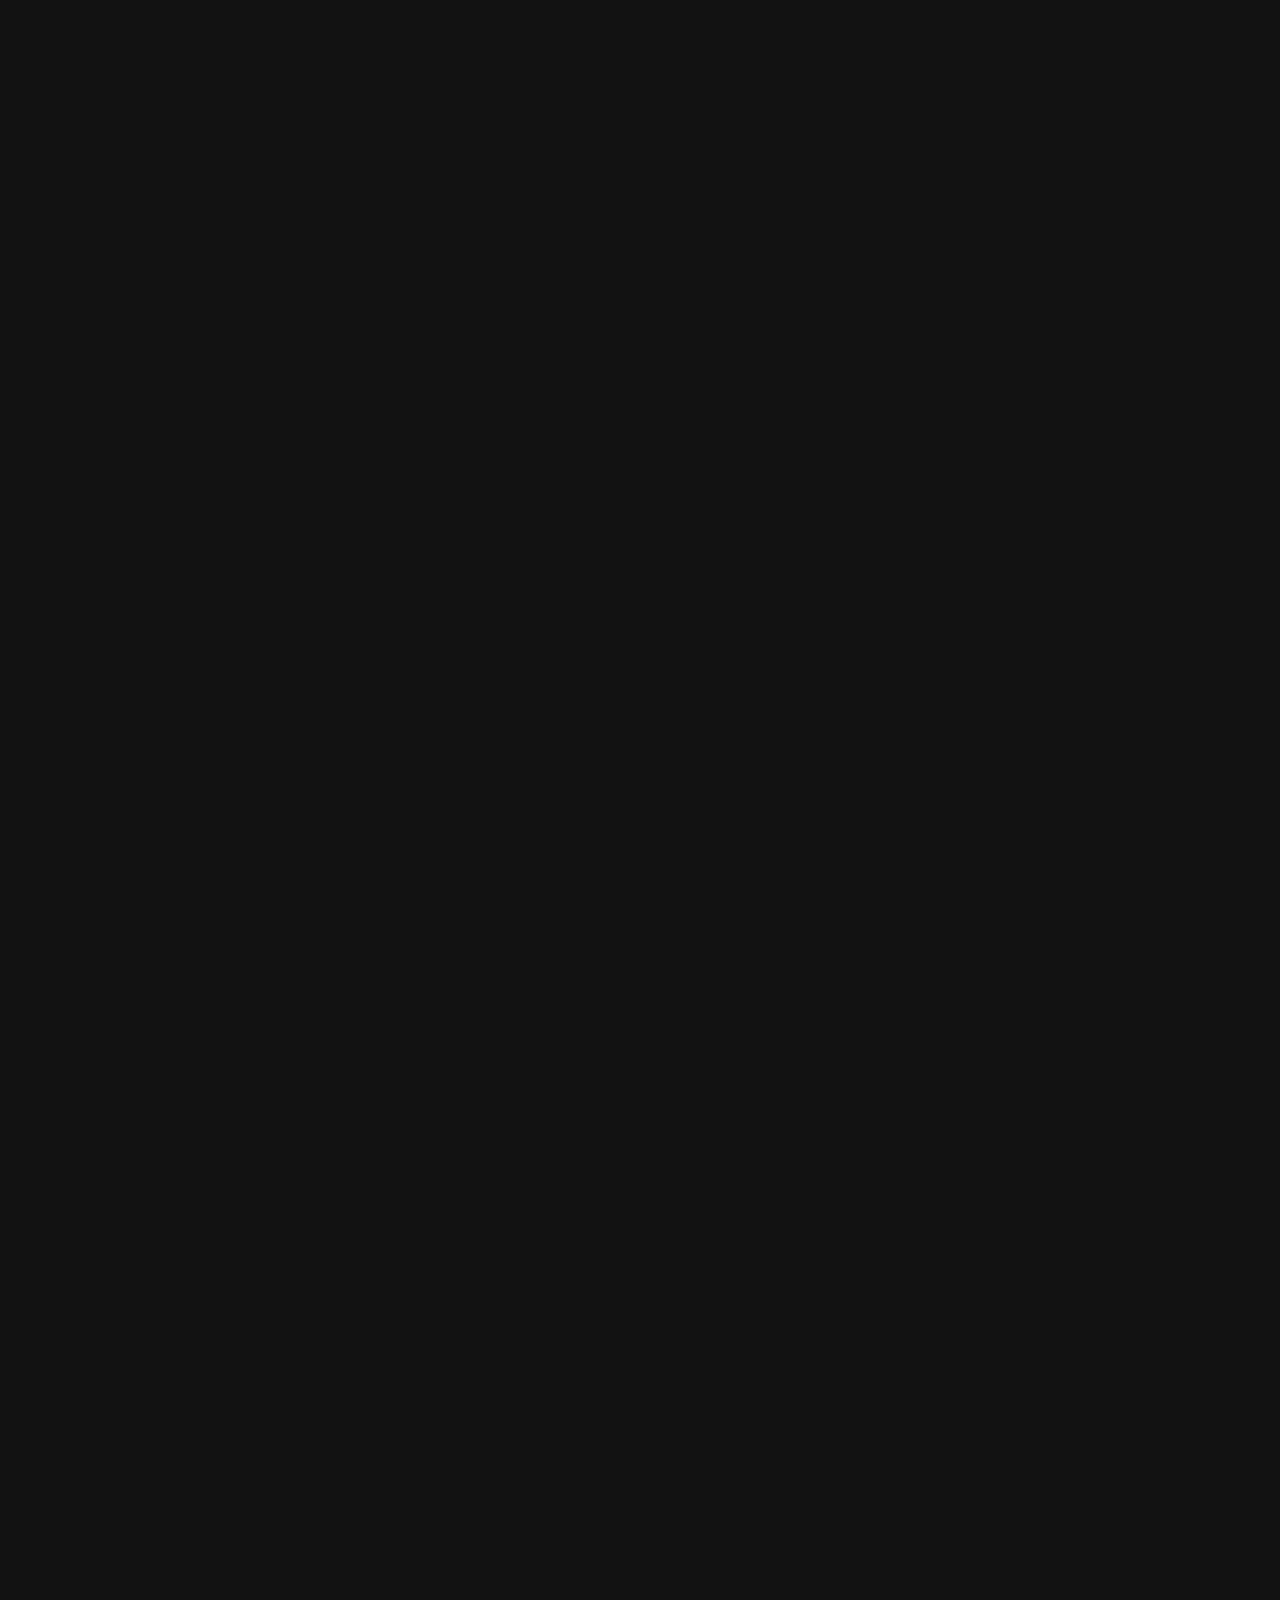
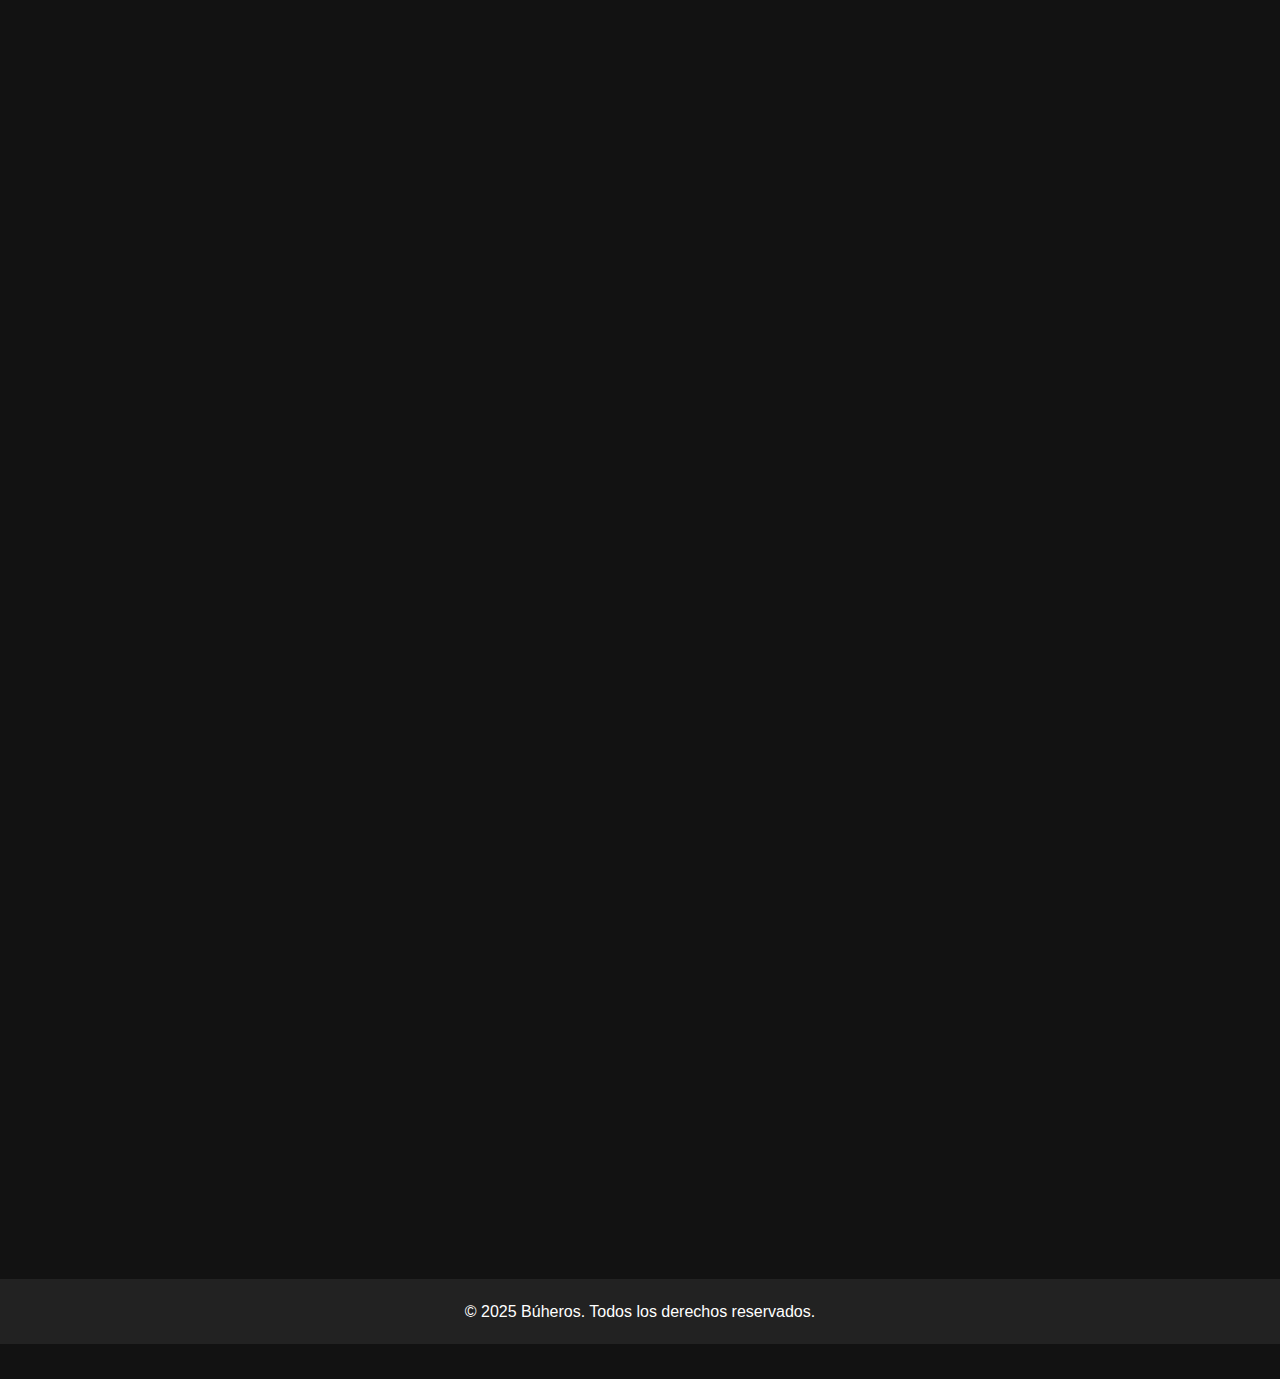
==== commit 2d657bbe: "Update index.html" ====
--- a/index.html
+++ b/index.html
@@ -4,25 +4,30 @@
 <head>
     <meta charset="UTF-8" />
     <meta name="viewport" content="width=device-width, initial-scale=1.0">
-    <meta name="description" content="Pagina Oficial De Buheros, Pagina de rock under con videos, imagenes,canciones para indagar online. BUHEROS ROCK .">
+    <meta name="description" content="Página oficial de Buheros, banda de rock alternativo con contenido exclusivo como videos, imágenes y conciertos." />
     <meta name="robots" content="index, follow">
     <meta name="author" content="Buheros">
     <!-- Open Graph Meta Tags -->
     <meta property="og:title" content="Buheros Rock" />
-    <meta property="og:description" content="Disfruta del mejor rock con Buhero Rock, tu tienda de música y productos rockeros." />
-    <meta property="og:image" content="https://www.google.com/url?sa=i&url=https%3A%2F%2Fgonzacalox.github.io%2FBuheros%2F&psig=AOvVaw3uHtEf-KyrDnT4vX9IaPeP&ust=1741048359257000&source=images&cd=vfe&opi=89978449&ved=0CBUQjRxqFwoTCODIxtrU7IsDFQAAAAAdAAAAABAE" />
+    <meta property="og:description" content="Disfruta del mejor rock con Buheros Rock, tu tienda de música y productos rockeros." />
+    <meta property="og:image" content="https://tusitio.com/imagen.jpg" />
     <meta property="og:url" content="https://gonzacalox.github.io/Buheros" />
     <meta property="og:type" content="website" />
     <meta property="og:site_name" content="Buheros Rock" />
-    <title>Buheros | Una Banda Under de Rock</title>
+    <title>Buheros | Banda de Rock Under</title>
     <link rel="stylesheet" href="styles.css">
     <link rel="stylesheet" href="normalize.css">
-    <!DOCTYPE html>
+    <link rel="icon" href="favicon.ico" type="image/x-icon">
+
+    <!-- AOS CSS -->
+    <link rel="stylesheet" href="https://cdn.jsdelivr.net/npm/aos@2.3.1/dist/aos.css">
+</head>
+
 <body>
     <header>
         <div class="logo">
             <h1>Búheros</h1>
-            <p>La mejor banda de rock</p>
+            <p>La mejor banda de rock alternativo</p>
         </div>
         <nav>
             <ul>
@@ -36,17 +41,17 @@
         </nav>
     </header>
 
-    <!-- Sección Principal (Eliminé la duplicación de la sección "home") -->
+    <!-- Sección Principal (Carrusel Mejorado) -->
     <section id="home" class="hero">
         <div class="carousel">
             <div class="slide active">
-                <img src="./buheritos 1.jpg" alt="Búheros en concierto">
+                <img src="./buheritos 1.jpg" alt="Búheros en concierto" loading="lazy">
             </div>
             <div class="slide">
-                <img src="./buheritos.jpg" alt="Búheros tocando en vivo">
+                <img src="./buheritos.jpg" alt="Búheros tocando en vivo" loading="lazy">
             </div>
             <div class="slide">
-                <img src="./buheros.jpg" alt="Miembros de Búheros en escenario">
+                <img src="./buheros.jpg" alt="Miembros de Búheros en escenario" loading="lazy">
             </div>
             <button class="prev">&#10094;</button>
             <button class="next">&#10095;</button>
@@ -56,16 +61,16 @@
             <p>Descubre nuestra música, próximos conciertos y cómo puedes apoyar a la banda.</p>
         </div>
     </section>
-    
+
     <!-- Sección Sobre Nosotros -->
-    <section id="about">
+    <section id="about" data-aos="fade-up">
         <h2>Sobre Nosotros</h2>
         <p>Somos Búheros, una banda de música con una mezcla de rock alternativo y sonidos experimentales. Luchamos por hacer música auténtica y conectar con nuestros fans.</p>
-        <img src="./png-transparent-owl-silhouette-thumbnail.png" alt="La banda Búheros">
+        <img src="./png-transparent-owl-silhouette-thumbnail.png" alt="La banda Búheros" loading="lazy">
     </section>
 
     <!-- Sección Conciertos -->
-    <section id="concerts">
+    <section id="concerts" data-aos="fade-left">
         <h2>Próximos Conciertos</h2>
         <div class="concert-list">
             <div class="concert">
@@ -73,51 +78,50 @@
                 <p>Fecha: 15 de marzo de 2025</p>
                 <p>Ubicación: Iaios (Merlo)</p>
             </div>
-          
+            <!-- Agrega más conciertos aquí -->
+        </div>
+        <button class="load-more">Ver más conciertos</button>
+    </section>
+
+    <!-- Sección Videos -->
+    <section id="videos" data-aos="fade-up">
+        <h2>Videos</h2>
+        <div class="video-gallery">
+            <iframe width="848" height="480" src="https://www.youtube.com/embed/lZf8-77SJ94" title="Ailén" frameborder="0" allow="accelerometer; autoplay; clipboard-write; encrypted-media; gyroscope; picture-in-picture; web-share" allowfullscreen loading="lazy"></iframe>
+            <iframe width="853" height="480" src="https://www.youtube.com/embed/Mo9sDpYhoX0" title="Ella se hizo canción" frameborder="0" allow="accelerometer; autoplay; clipboard-write; encrypted-media; gyroscope; picture-in-picture; web-share" allowfullscreen loading="lazy"></iframe>
         </div>
     </section>
 
+    <!-- Formulario de Contacto -->
+    <section id="contact" data-aos="fade-right">
+        <h2>Formulario de Contacto</h2>
+        <form action="send_email.php" method="POST" id="contact-form">
+            <label for="name">Nombre:</label>
+            <input type="text" id="name" name="name" required><br><br>
 
-    <!-- Sección Videos -->
-    <section id="videos">
-        <h2>Videos</h2>
-        <div class="video-gallery">
-            <iframe width="848" height="480" src="https://www.youtube.com/embed/lZf8-77SJ94" title="Ailén" frameborder="0" allow="accelerometer; autoplay; clipboard-write; encrypted-media; gyroscope; picture-in-picture; web-share" referrerpolicy="strict-origin-when-cross-origin" allowfullscreen></iframe>
-            ><iframe width="853" height="480" src="https://www.youtube.com/embed/Mo9sDpYhoX0" title="Ella se hizo canción" frameborder="0" allow="accelerometer; autoplay; clipboard-write; encrypted-media; gyroscope; picture-in-picture; web-share" referrerpolicy="strict-origin-when-cross-origin" allowfullscreen></iframe>
-        </div>
+            <label for="email">Correo Electrónico:</label>
+            <input type="email" id="email" name="email" required><br><br>
+
+            <label for="message">Mensaje:</label><br>
+            <textarea id="message" name="message" required></textarea><br><br>
+
+            <button type="submit">Enviar</button>
+        </form>
     </section>
 
-
-    <h2>Formulario de Contacto</h2>
-    <form action="send_email.php" method="POST">
-        <label for="name">Nombre:</label>
-        <input type="text" id="name" name="name" required><br><br>
-        
-        <label for="email">Correo Electrónico:</label>
-        <input type="email" id="email" name="email" required><br><br>
-        
-        <label for="message">Mensaje:</label><br>
-        <textarea id="message" name="message" required></textarea><br><br>
-        
-        <button type="submit">Enviar</button>
-    </form>
-</body>
-</html>
-
-
     <!-- Sección Donaciones -->
-    <section id="donations">
+    <section id="donations" data-aos="fade-left">
         <h2>Haz una Donación</h2>
         <p>Apoya a Búheros para que sigamos creando música y tocando en vivo. Cualquier donación es apreciada.</p>
         <a href="https://www.mercadopago.com.ar" target="_blank">
-             <img src="./descarga.png" alt=""></P>
-             <p>Alias : Buheros.rock</p>
+            <img src="./descarga.png" alt="Logo MercadoPago">
+            <p>Alias: Buheros.rock</p>
             <button>Donar ahora</button>
         </a>
     </section>
 
     <!-- Redes Sociales -->
-    <aside id="social-media">
+    <aside id="social-media" data-aos="fade-up">
         <h3>Síguenos en nuestras redes sociales:</h3>
         <ul>
             <li><a href="https://www.instagram.com/buheros_ok" target="_blank">Instagram</a></li>
@@ -130,5 +134,12 @@
         <p>&copy; 2025 Búheros. Todos los derechos reservados.</p>
     </footer>
 
+    <script src="script.js"></script>
+    <!-- AOS JS -->
+    <script src="https://cdn.jsdelivr.net/npm/aos@2.3.1/dist/aos.js"></script>
+    <script>
+        AOS.init(); // Iniciar animaciones
+    </script>
 </body>
+
 </html>
--- a/styles.css
+++ b/styles.css
@@ -1,170 +1,435 @@
-<!DOCTYPE html>
-<html lang="en">
-<head>
-    <meta charset="UTF-8">
-    <meta name="viewport" content="width=device-width, initial-scale=1.0">
-    <title>Buheros</title>
-    <link rel="stylesheet" href="styles.css">
-    <link rel="stylesheet" href="normalize.css">
-    <style>
-        body {
-            font-family: 'Rock Salt', sans-serif;
-            background-color: #121212;
-            color: #f1f1f1;
-            margin: 0;
-            padding: 0;
-            text-align: center;
-        }
-        header {
-            background-color: #000;
-            padding: 20px;
-            border-bottom: 3px solid #f4a261;
-        }
-        h1, h2, h3 {
-            color: #f4a261;
-            text-transform: uppercase;
-            letter-spacing: 2px;
-        }
-        nav {
-            margin: 10px 0;
-        }
-        nav a {
-            margin: 0 15px;
-            color: #f4a261;
-            text-decoration: none;
-            font-weight: bold;
-            font-size: 1.2em;
-        }
-        nav a:hover {
-            color: #e76f51;
-        }
-        p {
-            color: #f4f4f4;
-            max-width: 800px;
-            margin: auto;
-            line-height: 1.6;
-        }
-        img {
-            width: 100%;
-            max-width: 350px;
-            border-radius: 10px;
-            transition: transform 0.3s;
-        }
-        img:hover {
-            transform: scale(1.1);
-            filter: brightness(1.2);
-        }
-        .buheritos {
-            display: flex;
-            flex-wrap: wrap;
-            justify-content: center;
-            gap: 15px;
-            margin: 20px 0;
-        }
-        iframe {
-            width: 90%;
-            max-width: 600px;
-            height: 350px;
-            border-radius: 10px;
-            border: none;
-        }
-        aside {
-            margin: 20px 0;
-        }
-        .donacion img {
-            width: 150px;
-            cursor: pointer;
-            transition: transform 0.3s;
-        }
-        .donacion img:hover {
-            transform: scale(1.05);
-        }
-        footer {
-            background-color: #000;
-            padding: 15px;
-            margin-top: 20px;
-            border-top: 3px solid #f4a261;
-        }
-        footer p {
-            font-size: 0.9em;
-        }
-        .socials {
-            margin-top: 20px;
-        }
-        .socials img {
-            width: 40px;
-            margin: 0 10px;
-        }
-        .donacion {
-            background-color: #333;
-            padding: 20px;
-            border-radius: 8px;
-            box-shadow: 0 0 10px rgba(0,0,0,0.7);
-            margin-top: 30px;
-        }
-        .donacion h3 {
-            color: #e76f51;
-            margin-bottom: 10px;
-        }
-    </style>
-</head>
-<body>
-    <header>
-        <h1>Buheros</h1>
-        <nav>
-            <a href="./index.html">Inicio</a>
-            <a href="./Nosotros.html">Nosotros</a>
-            <a href="./Contactos.html">Contacto</a>
-        </nav>
-    </header>
-    
-    <main>
-        <section>
-            <h2>Nosotros</h2>
-            <p>Somos Buheros, un grupo apasionado por la música y el arte. Únete a nuestra comunidad.</p>
-        </section>
-        
-        <section>
-            <h2>Buheritos</h2>
-            <div class="buheritos">
-                <a href="#"><img src="./buheritos 1.jpg" alt="Buheritos 1"></a>
-                <a href="#"><img src="./buheritos.jpg" alt="Buheritos"></a>
-                <a href="#"><img src="./buheros.jpg" alt="Buheros"></a>
-            </div>
-        </section>
-        
-        <section>
-            <h2>EP Completo</h2>
-            <iframe src="https://www.youtube.com/embed/3RRdVdG472U" title="EP Completo" allowfullscreen></iframe>
-        </section>
-        
-        <aside class="socials">
-            <a href="https://www.facebook.com/Buheros.2024" target="_blank">
-                <img src="./face.png" alt="Facebook">
-            </a>
-            <a href="https://wa.me/541140767192" target="_blank">
-                <img src="./wsap.png" alt="WhatsApp">
-            </a>
-            <h3>Facebook / Buheros.2024</h3>
-            <h3>WhatsApp / +541140767192</h3>
-        </aside>
-        
-        <section class="donacion">
-            <h3>Apóyanos con una donación</h3>
-            <a href="https://mpago.la/1eHhaQ7" target="_blank">
-                <img src="./mp.jfif" alt="Donar con Mercado Pago">
-            </a>
-        </section>
-        
-        <section>
-            <h3>Contacto</h3>
-            <p>¡Contáctanos para más información!</p>
-            <p>Buheros Rock</p>
-        </section>
-    </main>
-    
-    <footer>
-        <p>&copy; 2025 Buheros. Todos los derechos reservados.</p>
-    </footer>
-</body>
-</html>
+/* Reset Styles */
+* {
+    margin: 0;
+    padding: 0;
+    box-sizing: border-box;
+}
+
+html, body {
+    font-family: 'Arial', sans-serif;
+    line-height: 1.6;
+    height: 100%;
+}
+
+/* Body & Background */
+body {
+    background-color: #121212;
+    color: #fff;
+    padding-top: 50px;
+}
+
+/* Header */
+header {
+    background: #222;
+    padding: 15px;
+    text-align: center;
+    position: fixed;
+    width: 100%;
+    top: 0;
+    left: 0;
+    z-index: 10;
+}
+
+header .logo h1 {
+    font-size: 2.5rem;
+    margin-bottom: 5px;
+    color: #ff6347;
+}
+
+header .logo p {
+    font-size: 1.2rem;
+    color: #fff;
+}
+
+header nav ul {
+    list-style-type: none;
+    padding: 10px 0;
+}
+
+header nav ul li {
+    display: inline;
+    margin-right: 20px;
+}
+
+header nav ul li a {
+    text-decoration: none;
+    color: #fff;
+    font-weight: bold;
+    text-transform: uppercase;
+    transition: 0.3s;
+}
+
+header nav ul li a:hover {
+    color: #ff6347;
+}
+
+/* Hero Section */
+.hero {
+    position: relative;
+    height: 100vh;
+    background: #000 url('band-image-1.jpg') no-repeat center center/cover;
+    display: flex;
+    align-items: center;
+    justify-content: center;
+    text-align: center;
+    color: #fff;
+    flex-direction: column;
+}
+
+.hero h2 {
+    font-size: 3rem;
+    margin: 20px 0;
+    text-shadow: 2px 2px 10px rgba(0, 0, 0, 0.5);
+}
+
+.hero p {
+    font-size: 1.5rem;
+    margin-bottom: 20px;
+    text-shadow: 2px 2px 10px rgba(0, 0, 0, 0.5);
+}
+
+.cta button {
+    background-color: #ff6347;
+    color: #fff;
+    padding: 10px 30px;
+    font-size: 1.2rem;
+    border: none;
+    cursor: pointer;
+    transition: background-color 0.3s;
+}
+
+.cta button:hover {
+    background-color: #e5533d;
+}
+
+/* Carousel */
+.carousel {
+    position: absolute;
+    top: 0;
+    left: 0;
+    width: 100%;
+    height: 100%;
+    display: flex;
+    justify-content: center;
+    align-items: center;
+}
+
+.carousel .slide {
+    display: none;
+}
+
+.carousel .slide.active {
+    display: block;
+}
+
+.carousel button {
+    position: absolute;
+    top: 50%;
+    transform: translateY(-50%);
+    background-color: rgba(0, 0, 0, 0.5);
+    color: #fff;
+    border: none;
+    padding: 10px;
+    cursor: pointer;
+    font-size: 1.5rem;
+    transition: background-color 0.3s;
+}
+
+.carousel button:hover {
+    background-color: rgba(0, 0, 0, 0.8);
+}
+
+.carousel .prev {
+    left: 10px;
+}
+
+.carousel .next {
+    right: 10px;
+}
+
+/* About Section */
+#about {
+    padding: 50px 20px;
+    background: #1a1a1a;
+    text-align: center;
+}
+
+#about h2 {
+    font-size: 2.5rem;
+    margin-bottom: 20px;
+    color: #ff6347;
+}
+
+#about p {
+    font-size: 1.2rem;
+    margin-bottom: 20px;
+}
+
+#about img {
+    width: 100%;
+    max-width: 600px;
+    margin-top: 20px;
+    border-radius: 10px;
+}
+
+/* Concerts Section */
+#concerts {
+    padding: 50px 20px;
+    background: #2c2c2c;
+}
+
+#concerts h2 {
+    font-size: 2.5rem;
+    color: #ff6347;
+    text-align: center;
+    margin-bottom: 20px;
+}
+
+.concert-list {
+    display: flex;
+    justify-content: space-around;
+    flex-wrap: wrap;
+}
+
+.concert {
+    background: #333;
+    padding: 20px;
+    margin: 10px;
+    border-radius: 8px;
+    width: 30%;
+    color: #fff;
+    text-align: center;
+    box-shadow: 0 4px 10px rgba(0, 0, 0, 0.3);
+    transition: transform 0.3s ease-in-out;
+}
+
+.concert:hover {
+    transform: translateY(-10px);
+}
+
+.concert h3 {
+    font-size: 1.8rem;
+    margin-bottom: 10px;
+}
+
+.concert p {
+    font-size: 1.2rem;
+}
+
+/* Videos Section */
+#videos {
+    padding: 50px 20px;
+    background: #1a1a1a;
+    text-align: center;
+}
+
+#videos h2 {
+    font-size: 2.5rem;
+    color: #ff6347;
+    margin-bottom: 20px;
+}
+
+.video-gallery iframe {
+    width: 100%;
+    max-width: 560px;
+    margin: 10px;
+    border-radius: 8px;
+}
+
+/* Contact Section */
+#contact {
+    padding: 50px 20px;
+    background: #2c2c2c;
+    text-align: center;
+}
+
+#contact h2 {
+    font-size: 2.5rem;
+    color: #ff6347;
+    margin-bottom: 20px;
+}
+
+form label {
+    display: block;
+    margin-top: 10px;
+    font-size: 1.2rem;
+}
+
+form input,
+form textarea {
+    width: 100%;
+    padding: 10px;
+    margin-top: 5px;
+    background: #333;
+    border: none;
+    color: #fff;
+    border-radius: 5px;
+}
+
+form button {
+    background-color: #ff6347;
+    color: #fff;
+    padding: 10px 30px;
+    font-size: 1.2rem;
+    border: none;
+    cursor: pointer;
+    margin-top: 20px;
+}
+
+form button:hover {
+    background-color: #e5533d;
+}
+
+/* Donations Section */
+#donations {
+    padding: 50px 20px;
+    background: #1a1a1a;
+    text-align: center;
+}
+
+#donations h2 {
+    font-size: 2.5rem;
+    color: #ff6347;
+    margin-bottom: 20px;
+}
+
+#donations p {
+    font-size: 1.2rem;
+    margin-bottom: 20px;
+}
+
+#donations button {
+    background-color: #ff6347;
+    color: #fff;
+    padding: 10px 30px;
+    font-size: 1.2rem;
+    border: none;
+    cursor: pointer;
+}
+
+#donations button:hover {
+    background-color: #e5533d;
+}
+
+/* Social Media */
+#social-media {
+    background: #333;
+    padding: 20px;
+    text-align: center;
+}
+
+#social-media h3 {
+    font-size: 1.8rem;
+    margin-bottom: 10px;
+}
+
+#social-media ul {
+    list-style-type: none;
+}
+
+#social-media ul li {
+    display: inline;
+    margin-right: 15px;
+}
+
+#social-media ul li a {
+    color: #fff;
+    font-size: 1.2rem;
+    text-decoration: none;
+    transition: 0.3s;
+}
+
+#social-media ul li a:hover {
+    color: #ff6347;
+}
+
+/* Footer */
+footer {
+    background: #222;
+    text-align: center;
+    padding: 20px;
+    color: #fff;
+}
+
+/* Responsive Design */
+@media (max-width: 768px) {
+    header nav ul {
+        display: flex;
+        justify-content: space-around;
+    }
+
+    .carousel .slide img {
+        width: 100%;
+    }
+
+    .concert-list {
+        flex-direction: column;
+    }
+
+    .concert {
+        width: 80%;
+        margin: 20px auto;
+    }
+
+    .video-gallery iframe {
+        width: 100%;
+    }
+
+    form input,
+    form textarea,
+    form button {
+        width: 100%;
+    }
+}
+/* Carrusel */
+.carousel {
+    position: relative;
+    width: 100%;
+    height: 100vh; /* Esto asegura que el carrusel ocupe toda la altura de la pantalla */
+    display: flex;
+    justify-content: center;
+    align-items: center;
+    overflow: hidden;
+}
+
+/* Cada imagen del carrusel */
+.carousel .slide {
+    display: none;
+    width: 100%;
+    height: 100%; /* Las imágenes deben ocupar toda la altura del carrusel */
+    object-fit: cover; /* Esto asegura que las imágenes se ajusten bien al contenedor */
+    transition: opacity 0.5s ease-in-out;
+}
+
+/* Imagen activa */
+.carousel .slide.active {
+    display: block;
+}
+
+/* Botones de navegación */
+.carousel .prev,
+.carousel .next {
+    position: absolute;
+    top: 50%;
+    transform: translateY(-50%);
+    background-color: rgba(0, 0, 0, 0.5);
+    color: #fff;
+    border: none;
+    padding: 10px;
+    cursor: pointer;
+    font-size: 2rem;
+    transition: background-color 0.3s;
+}
+
+.carousel .prev:hover,
+.carousel .next:hover {
+    background-color: rgba(0, 0, 0, 0.8);
+}
+
+.carousel .prev {
+    left: 10px;
+}
+
+.carousel .next {
+    right: 10px;
+}
